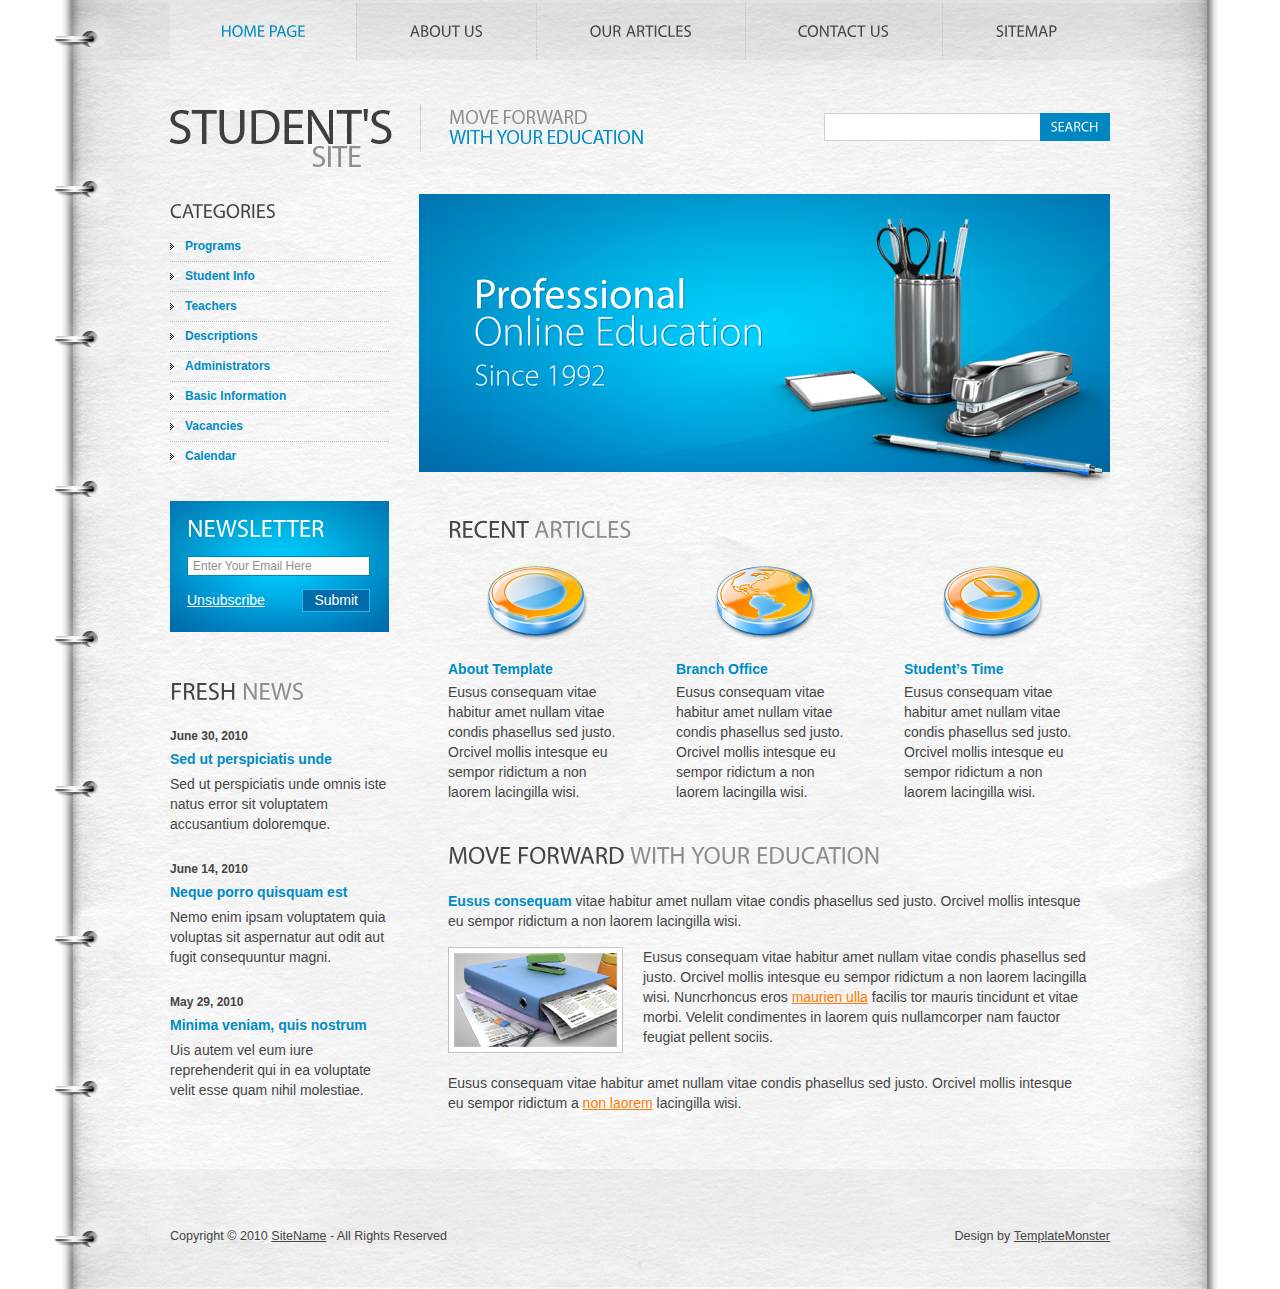
==== index.html @ eca898d7 "first commit" ====
<!DOCTYPE html>
<html lang="en">
<head>
<title>Student's Site</title>
<meta charset="utf-8">
<link rel="stylesheet" href="css/reset.css" type="text/css" media="all">
<link rel="stylesheet" href="css/style.css" type="text/css" media="all">
<script type="text/javascript" src="js/jquery-1.4.2.min.js" ></script>
<script type="text/javascript" src="js/cufon-yui.js"></script>
<script type="text/javascript" src="js/cufon-replace.js"></script>
<script type="text/javascript" src="js/Myriad_Pro_300.font.js"></script>
<script type="text/javascript" src="js/Myriad_Pro_400.font.js"></script>
<script type="text/javascript" src="js/script.js"></script>
<!--[if lt IE 7]>
<link rel="stylesheet" href="css/ie6.css" type="text/css" media="screen">
<script type="text/javascript" src="js/ie_png.js"></script>
<script type="text/javascript">ie_png.fix('.png, footer, header nav ul li a, .nav-bg, .list li img');</script>
<![endif]-->
<!--[if lt IE 9]><script type="text/javascript" src="js/html5.js"></script><![endif]-->
</head>
<body id="page1">
<!-- START PAGE SOURCE -->
<div class="wrap">
  <header>
    <div class="container">
      <h1><a href="#">Student's site</a></h1>
      <nav>
        <ul>
          <li class="current"><a href="index.html" class="m1">Home Page</a></li>
          <li><a href="about-us.html" class="m2">About Us</a></li>
          <li><a href="articles.html" class="m3">Our Articles</a></li>
          <li><a href="contact-us.html" class="m4">Contact Us</a></li>
          <li class="last"><a href="sitemap.html" class="m5">Sitemap</a></li>
        </ul>
      </nav>
      <form action="#" id="search-form">
        <fieldset>
          <div class="rowElem">
            <input type="text">
            <a href="#">Search</a></div>
        </fieldset>
      </form>
    </div>
  </header>
  <div class="container">
    <aside>
      <h3>Categories</h3>
      <ul class="categories">
        <li><span><a href="#">Programs</a></span></li>
        <li><span><a href="#">Student Info</a></span></li>
        <li><span><a href="#">Teachers</a></span></li>
        <li><span><a href="#">Descriptions</a></span></li>
        <li><span><a href="#">Administrators</a></span></li>
        <li><span><a href="#">Basic Information</a></span></li>
        <li><span><a href="#">Vacancies</a></span></li>
        <li class="last"><span><a href="#">Calendar</a></span></li>
      </ul>
      <form action="#" id="newsletter-form">
        <fieldset>
          <div class="rowElem">
            <h2>Newsletter</h2>
            <input type="email" value="Enter Your Email Here" onFocus="if(this.value=='Enter Your Email Here'){this.value=''}" onBlur="if(this.value==''){this.value='Enter Your Email Here'}" >
            <div class="clear"><a href="#" class="fleft">Unsubscribe</a><a href="#" class="fright">Submit</a></div>
          </div>
        </fieldset>
      </form>
      <h2>Fresh <span>News</span></h2>
      <ul class="news">
        <li><strong>June 30, 2010</strong>
          <h4><a href="#">Sed ut perspiciatis unde</a></h4>
          Sed ut perspiciatis unde omnis iste natus error sit voluptatem accusantium doloremque. </li>
        <li><strong>June 14, 2010</strong>
          <h4><a href="#">Neque porro quisquam est</a></h4>
          Nemo enim ipsam voluptatem quia voluptas sit aspernatur aut odit aut fugit consequuntur magni. </li>
        <li><strong>May 29, 2010</strong>
          <h4><a href="#">Minima veniam, quis nostrum</a></h4>
          Uis autem vel eum iure reprehenderit qui in ea voluptate velit esse quam nihil molestiae. </li>
      </ul>
    </aside>
    <section id="content">
      <div id="banner">
        <h2>Professional <span>Online Education <span>Since 1992</span></span></h2>
      </div>
      <div class="inside">
        <h2>Recent <span>Articles</span></h2>
        <ul class="list">
          <li><span><img src="images/icon1.png"></span>
            <h4>About Template</h4>
            <p>Eusus consequam vitae habitur amet nullam vitae condis phasellus sed justo. Orcivel mollis intesque eu sempor ridictum a non laorem lacingilla wisi.</p>
          </li>
          <li><span><img src="images/icon2.png"></span>
            <h4>Branch Office</h4>
            <p>Eusus consequam vitae habitur amet nullam vitae condis phasellus sed justo. Orcivel mollis intesque eu sempor ridictum a non laorem lacingilla wisi.</p>
          </li>
          <li class="last"><span><img src="images/icon3.png"></span>
            <h4>Student’s Time</h4>
            <p>Eusus consequam vitae habitur amet nullam vitae condis phasellus sed justo. Orcivel mollis intesque eu sempor ridictum a non laorem lacingilla wisi.</p>
          </li>
        </ul>
        <h2>Move Forward <span>With Your Education</span></h2>
        <p><span class="txt1">Eusus consequam</span> vitae habitur amet nullam vitae condis phasellus sed justo. Orcivel mollis intesque eu sempor ridictum a non laorem lacingilla wisi. </p>
        <div class="img-box"><img src="images/1page-img.jpg">Eusus consequam vitae habitur amet nullam vitae condis phasellus sed justo. Orcivel mollis intesque eu sempor ridictum a non laorem lacingilla wisi. Nuncrhoncus eros <a href="#">maurien ulla</a> facilis tor mauris tincidunt et vitae morbi. Velelit condimentes in laorem quis nullamcorper nam fauctor feugiat pellent sociis.</div>
        <p class="p0">Eusus consequam vitae habitur amet nullam vitae condis phasellus sed justo. Orcivel mollis intesque eu sempor ridictum a <a href="#">non laorem</a> lacingilla wisi.</p>
      </div>
    </section>
  </div>
</div>
<footer>
  <div class="footerlink">
    <p class="lf">Copyright &copy; 2010 <a href="#">SiteName</a> - All Rights Reserved</p>
    <p class="rf">Design by <a href="http://www.templatemonster.com/">TemplateMonster</a></p>
    <div style="clear:both;"></div>
  </div>
</footer>
<script type="text/javascript"> Cufon.now(); </script>
<!-- END PAGE SOURCE -->
</body>
</html>
---- css/style.css ----
article, aside, audio, canvas, command, datalist, details, embed, figcaption, figure, footer, header, hgroup, keygen, meter, nav, output, progress, section, source, video {
	display:block;
}
mark, rp, rt, ruby, summary, time {
	display:inline;
}
body {
	background:#fff;
	font-family:Arial, Helvetica, sans-serif;
	font-size:100%;
	line-height:1em;
	color:#454545;
}
html {
	min-width:940px;
}
html, body {
	height:100%;
}
.container {
	margin:0 auto;
	width:940px;
	overflow:hidden;
	font-size:.875em;
	padding-bottom:176px;
}
header {
	background:url(../images/header-bg.jpg) no-repeat center top;
	min-width:940px;
}
header .container {
	height:194px;
	position:relative;
	padding:0;
}
section#content {
	float:left;
	width:691px;
}
aside {
	width:219px;
	float:left;
	margin-right:30px;
	padding:5px 0 0 0;
}
.fleft {
	float:left;
}
.fright {
	float:right;
}
.clear {
	clear:both;
}
.col-1, .col-2, .col-3 {
	float:left;
}
.alignright {
	text-align:right;
}
.aligncenter {
	text-align:center;
}
.wrapper {
	width:100%;
	overflow:hidden;
}
.wrap {
	height:auto !important;
	height:100%;
	min-height:100%;
	background:url(../images/tail-middle.jpg) repeat-y center 194px;
	min-width:940px;
}
input, select, textarea {
	font-family:Arial, Helvetica, sans-serif;
	font-size:1em;
	vertical-align:middle;
	font-weight:normal;
}
fieldset {
	border:0;
}
.categories {
	padding-bottom:37px;
}
.categories li {
	font-weight:bold;
	font-size:.857em;
	padding-bottom:8px;
	margin-bottom:6px;
	background:url(../images/divider1.gif) repeat-x left bottom;
}
.categories li.last {
	background:none;
	padding:0;
	margin:0;
}
.categories li span {
	display:block;
	padding-left:15px;
	height:1%;
	background:url(../images/marker.gif) no-repeat left 5px;
}
.categories li a {
	text-decoration:none;
	color:#008cc4;
}
.categories li a:hover {
	color:#ff7b01;
}
.news {
	margin-top:-25px;
}
.news li {
	padding-top:25px;
	line-height:1.429em;
}
.news li strong {
	font-size:.857em;
	color:#454545;
	display:block;
	padding-bottom:3px;
}
.news li a {
	color:#008cc4;
	text-decoration:none;
	font-weight:bold;
}
.articles {
	margin-top:-18px;
}
.articles li {
	width:100%;
	overflow:hidden;
	vertical-align:top;
	line-height:1.429em;
	padding-top:18px;
}
.articles li img {
	float:left;
	margin-right:22px;
}
.sitemap {
	padding-bottom:15px;
}
.sitemap li {
	padding:0 0 5px 16px;
	background:url(../images/marker1.gif) no-repeat left 5px;
}
.sitemap li ul {
	padding-top:5px;
	margin-bottom:-5px;
}
.list {
	width:100%;
	overflow:hidden;
	padding-bottom:40px;
}
.list li {
	float:left;
	width:175px;
	margin-right:53px;
}
.list li.last {
	margin:0;
}
.list li span {
	display:block;
	text-align:center;
}
.list li h4 {
	padding-top:20px;
}
.list li p {
	margin:0;
}
.img-box {
	width:100%;
	overflow:hidden;
	padding-bottom:20px;
	line-height:1.429em;
}
.img-box img {
	float:left;
	margin:0 20px 0 0;
}
.extra-wrap {
	overflow:hidden;
}
p {
	margin-bottom:16px;
	line-height:1.429em;
}
.p0 {
	margin:0;
}
.address {
	width:100%;
	overflow:hidden;
	padding-bottom:40px;
}
.address address {
	font-style:normal;
	line-height:1.429em;
	float:left;
	width:248px;
}
.address address strong {
	color:#008cc4;
	width:94px !important;
	width:91px;
	float:left;
}
.address .extra-wrap {
	float:left;
	width:385px;
}
.address p {
	margin:0;
}
#banner {
	width:691px;
	height:299px;
	background:url(../images/banner-bg.jpg) no-repeat left top;
}
#banner h2 {
	color:#fff;
	font-size:42px;
	text-transform:none;
	line-height:1.2em;
	padding:75px 0 0 55px;
	margin:0;
}
#banner h2 span {
	display:block;
	margin-top:-12px;
	color:#fff;
}
#banner h2 span span {
	font-size:30px;
	margin-top:-8px;
}
a {
	color:#ff7b01;
	outline:none;
}
a:hover {
	text-decoration:none;
}
h1 {
	text-indent:-9999px;
}
h1 a {
	width:473px;
	height:63px;
	position:absolute;
	left:0;
	top:104px;
	background:url(../images/logo.jpg) no-repeat left top;
}
h2 {
	font-size:24px;
	line-height:1.2em;
	text-transform:uppercase;
	margin-bottom:20px;
}
h2 span {
	color:#8d8d8d;
}
h3 {
	font-size:20px;
	line-height:1.2em;
	text-transform:uppercase;
	margin-bottom:15px;
}
h4 {
	font-size:1em;
	color:#008cc4;
	margin-bottom:5px;
}
h4 a {
	color:#008cc4;
	text-decoration:none;
}
h4 a:hover {
	color:#ff7b01;
}
.txt1 {
	color:#008cc4;
	font-weight:bold;
}
.link {
	position:absolute;
	right:0;
	top:159px;
}
header .nav-bg {
	background:no-repeat center top;
}
header nav {
	position:absolute;
	left:0;
	top:3px;
}
header nav ul li {
	float:left;
	font-size:16px;
	line-height:1.2em;
	text-transform:uppercase;
	padding-right:1px;
	background:url(../images/divider.gif) repeat-y right top;
}
header nav ul li.last {
	background:none;
	padding:0;
}
header nav ul li a {
	color:#454545;
	text-decoration:none;
	display:block;
	float:left;
	text-align:center;
	padding:18px 0 20px 0;
	background-repeat:no-repeat;
	background-position:left top;
}
header nav ul li.current a, header nav ul li a:hover {
	color:#008cc4;
}
header nav ul li a.m1 {
	width:186px;
}
header nav ul li.current a.m1 {
	background-image:url(../images/m1-act.jpg);
}
header nav ul li a.m2 {
	width:179px;
}
header nav ul li.current a.m2 {
	background-image:url(../images/m2-act.jpg);
}
header nav ul li a.m3 {
	width:208px;
}
header nav ul li.current a.m3 {
	background-image:url(../images/m3-act.jpg);
}
header nav ul li a.m4 {
	width:196px;
}
header nav ul li.current a.m4 {
	background-image:url(../images/m4-act.jpg);
}
header nav ul li.last {
	background:none;
	padding:0;
}
header nav ul li a.m5 {
	width:167px;
}
header nav ul li.current a.m5 {
	background-image:url(../images/m5-act.jpg);
}
#content .inside {
	padding:22px 20px 0 29px;
}
#content .inner_copy, #content .inner_copy a {
	border:0;
	float:right;
	background:#000;
	color:#ff7b01;
	width:100%;
	line-height:10px;
	font-size:10px;
	margin:-50% 0 0 0;
	padding:0;
}
#search-form .rowElem {
	height:28px;
	position:absolute;
	right:0;
	top:113px;
}
#search-form input {
	width:205px;
	background:#fff;
	padding:4px 5px 4px 5px;
	border:1px solid #d0d0d0;
	border-right:0;
	color:#454545;
	line-height:1.2em;
	float:left;
	height:18px;
}
#search-form a {
	text-transform:uppercase;
	color:#fff;
	text-decoration:none;
	float:left;
	background-color:#0087c1;
	padding:6px 11px 0 11px;
	height:22px;
}
#search-form a:hover {
	background-color:#47b6e5;
}
#newsletter-form {
	padding-bottom:45px;
}
#newsletter-form fieldset {
	background:url(../images/newsletter-bg.gif) no-repeat left top;
	width:219px;
	height:131px;
	overflow:hidden;
}
#newsletter-form .rowElem {
	padding:13px 19px 0 17px;
}
#newsletter-form input {
	border:1px solid #0086b5;
	background:#fff;
	color:#8e8e8e;
	font-size:.857em;
	padding:2px 5px 2px 5px;
	width:171px;
	margin-bottom:13px;
}
#newsletter-form h2 {
	color:#fff;
	margin-bottom:13px;
}
#newsletter-form a.fleft {
	color:#fff;
	position:relative;
	top:3px;
}
#newsletter-form a.fright {
	display:block;
	color:#fff;
	border:1px solid #26b6e8;
	text-decoration:none;
	background-color:#006caa;
	padding:2px 11px 3px 11px;
}
#newsletter-form a.fright:hover {
	border-color:#fff;
}
#contacts-form {
	clear:right;
	width:100%;
	overflow:hidden;
}
#contacts-form fieldset {
	border:none;
	float:left;
}
#contacts-form .field {
	clear:both;
	height:30px;
}
#contacts-form .field.extra {
	height:268px;
}
#contacts-form label {
	float:left;
	width:123px;
	font-weight:bold;
	color:#008cc4;
}
#contacts-form input {
	width:277px;
	padding:2px 0 2px 3px;
	border:1px solid #d1d1d1;
	color:#70635b;
}
#contacts-form textarea {
	width:503px;
	height:252px;
	padding:2px 0 2px 3px;
	border:1px solid #d1d1d1;
	color:#70635b;
	overflow:auto;
}
footer {
	background:url(../images/footer-bg.png) no-repeat center top;
	margin-top:-120px;
	min-width:940px;
}
footer .footerlink {
	margin:0 auto;
	width:940px;
	height:60px;
	padding-top:60px;
	color:#454545;
	font-size:.785em;
	line-height:1.429em;
}
.footerlink p {
	margin:0;
	padding:0;
	line-height:normal;
	white-space:nowrap;
	text-indent:inherit;
	color:#454545;
}
.footerlink a {
	color:#454545;
	font-weight:normal;
	margin:0;
	padding:0;
	border:none;
	text-decoration:underline;
	background-color:transparent;
}
.footerlink a:hover {
	color:#454545;
	background-color:transparent;
	text-decoration:none;
}
.footerlink .lf {
	float:left;
}
.footerlink .rf {
	float:right;
}
a {
	outline:none;
}
---- css/ie6.css ----
.extra-wrap {
	zoom:1;
}
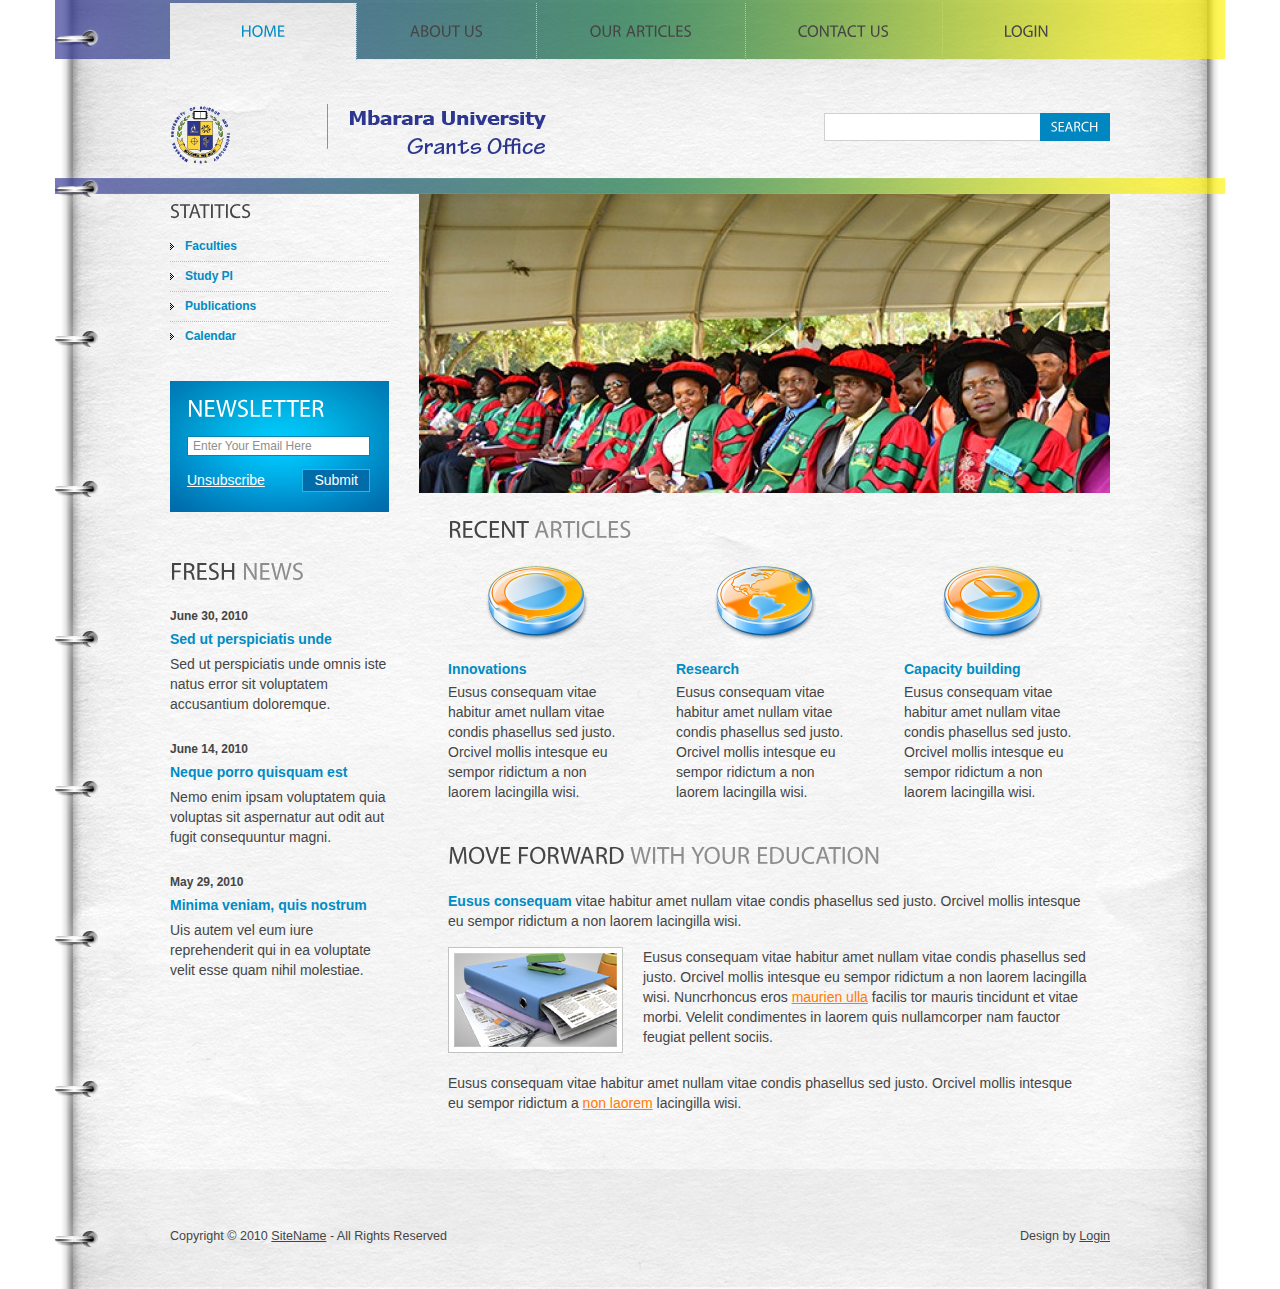
==== commit e535344f: "add boostrap and user registration" ====
--- a/index.html
+++ b/index.html
@@ -26,11 +26,11 @@
       <h1><a href="#">Student's site</a></h1>
       <nav>
         <ul>
-          <li class="current"><a href="index.html" class="m1">Home Page</a></li>
+          <li class="current"><a href="index.html" class="m1">Home</a></li>
           <li><a href="about-us.html" class="m2">About Us</a></li>
           <li><a href="articles.html" class="m3">Our Articles</a></li>
           <li><a href="contact-us.html" class="m4">Contact Us</a></li>
-          <li class="last"><a href="sitemap.html" class="m5">Sitemap</a></li>
+          <li class="last"><a href="login.html" class="m5">Login</a></li>
         </ul>
       </nav>
       <form action="#" id="search-form">
@@ -44,15 +44,11 @@
   </header>
   <div class="container">
     <aside>
-      <h3>Categories</h3>
+      <h3>Statitics</h3>
       <ul class="categories">
-        <li><span><a href="#">Programs</a></span></li>
-        <li><span><a href="#">Student Info</a></span></li>
-        <li><span><a href="#">Teachers</a></span></li>
-        <li><span><a href="#">Descriptions</a></span></li>
-        <li><span><a href="#">Administrators</a></span></li>
-        <li><span><a href="#">Basic Information</a></span></li>
-        <li><span><a href="#">Vacancies</a></span></li>
+        <li><span><a href="#">Faculties</a></span></li>
+        <li><span><a href="#">Study PI</a></span></li>
+        <li><span><a href="#">Publications</a></span></li>
         <li class="last"><span><a href="#">Calendar</a></span></li>
       </ul>
       <form action="#" id="newsletter-form">
@@ -79,21 +75,21 @@
     </aside>
     <section id="content">
       <div id="banner">
-        <h2>Professional <span>Online Education <span>Since 1992</span></span></h2>
+        <!-- <h2>Professional <span>Online Education <span>Since 1992</span></span></h2> -->
       </div>
       <div class="inside">
         <h2>Recent <span>Articles</span></h2>
         <ul class="list">
           <li><span><img src="images/icon1.png"></span>
-            <h4>About Template</h4>
+            <h4>Innovations</h4>
             <p>Eusus consequam vitae habitur amet nullam vitae condis phasellus sed justo. Orcivel mollis intesque eu sempor ridictum a non laorem lacingilla wisi.</p>
           </li>
           <li><span><img src="images/icon2.png"></span>
-            <h4>Branch Office</h4>
+            <h4>Research</h4>
             <p>Eusus consequam vitae habitur amet nullam vitae condis phasellus sed justo. Orcivel mollis intesque eu sempor ridictum a non laorem lacingilla wisi.</p>
           </li>
           <li class="last"><span><img src="images/icon3.png"></span>
-            <h4>Student’s Time</h4>
+            <h4>Capacity building</h4>
             <p>Eusus consequam vitae habitur amet nullam vitae condis phasellus sed justo. Orcivel mollis intesque eu sempor ridictum a non laorem lacingilla wisi.</p>
           </li>
         </ul>
@@ -108,7 +104,7 @@
 <footer>
   <div class="footerlink">
     <p class="lf">Copyright &copy; 2010 <a href="#">SiteName</a> - All Rights Reserved</p>
-    <p class="rf">Design by <a href="http://www.templatemonster.com/">TemplateMonster</a></p>
+    <p class="rf">Design by <a href="#">Login</a></p>
     <div style="clear:both;"></div>
   </div>
 </footer>
--- a/css/style.css
+++ b/css/style.css
@@ -25,8 +25,10 @@
 	padding-bottom:176px;
 }
 header {
-	background:url(../images/header-bg.jpg) no-repeat center top;
-	min-width:940px;
+	background:url(../images/header-bg-new.jpg) no-repeat center top;
+	min-width: 940px;
+	margin-left: 10px;
+	margin-right: 10px;
 }
 header .container {
 	height:194px;
@@ -222,7 +224,7 @@
 #banner {
 	width:691px;
 	height:299px;
-	background:url(../images/banner-bg.jpg) no-repeat left top;
+	background:url(../images/post-grads.jpg) no-repeat left top;
 }
 #banner h2 {
 	color:#fff;
@@ -257,7 +259,7 @@
 	position:absolute;
 	left:0;
 	top:104px;
-	background:url(../images/logo.jpg) no-repeat left top;
+	background:url(../images/MGO.png) no-repeat left top;
 }
 h2 {
 	font-size:24px;
@@ -527,3 +529,23 @@
 a {
 	outline:none;
 }
+
+/* added by brightniyonzima@gmail.com */
+.form-control {
+    background-color: #fff;
+    border: 1px solid #e4e7ea;
+    border-radius: 0;
+    box-shadow: none;
+    color: #565656;
+    height: 28px;
+    max-width: 100%;
+    padding: 7px 12px;
+    transition: all 300ms linear 0s;
+}
+
+label {
+    display: inline-block;
+    max-width: 100%;
+    margin-bottom: 5px;
+    font-weight: 700;
+}
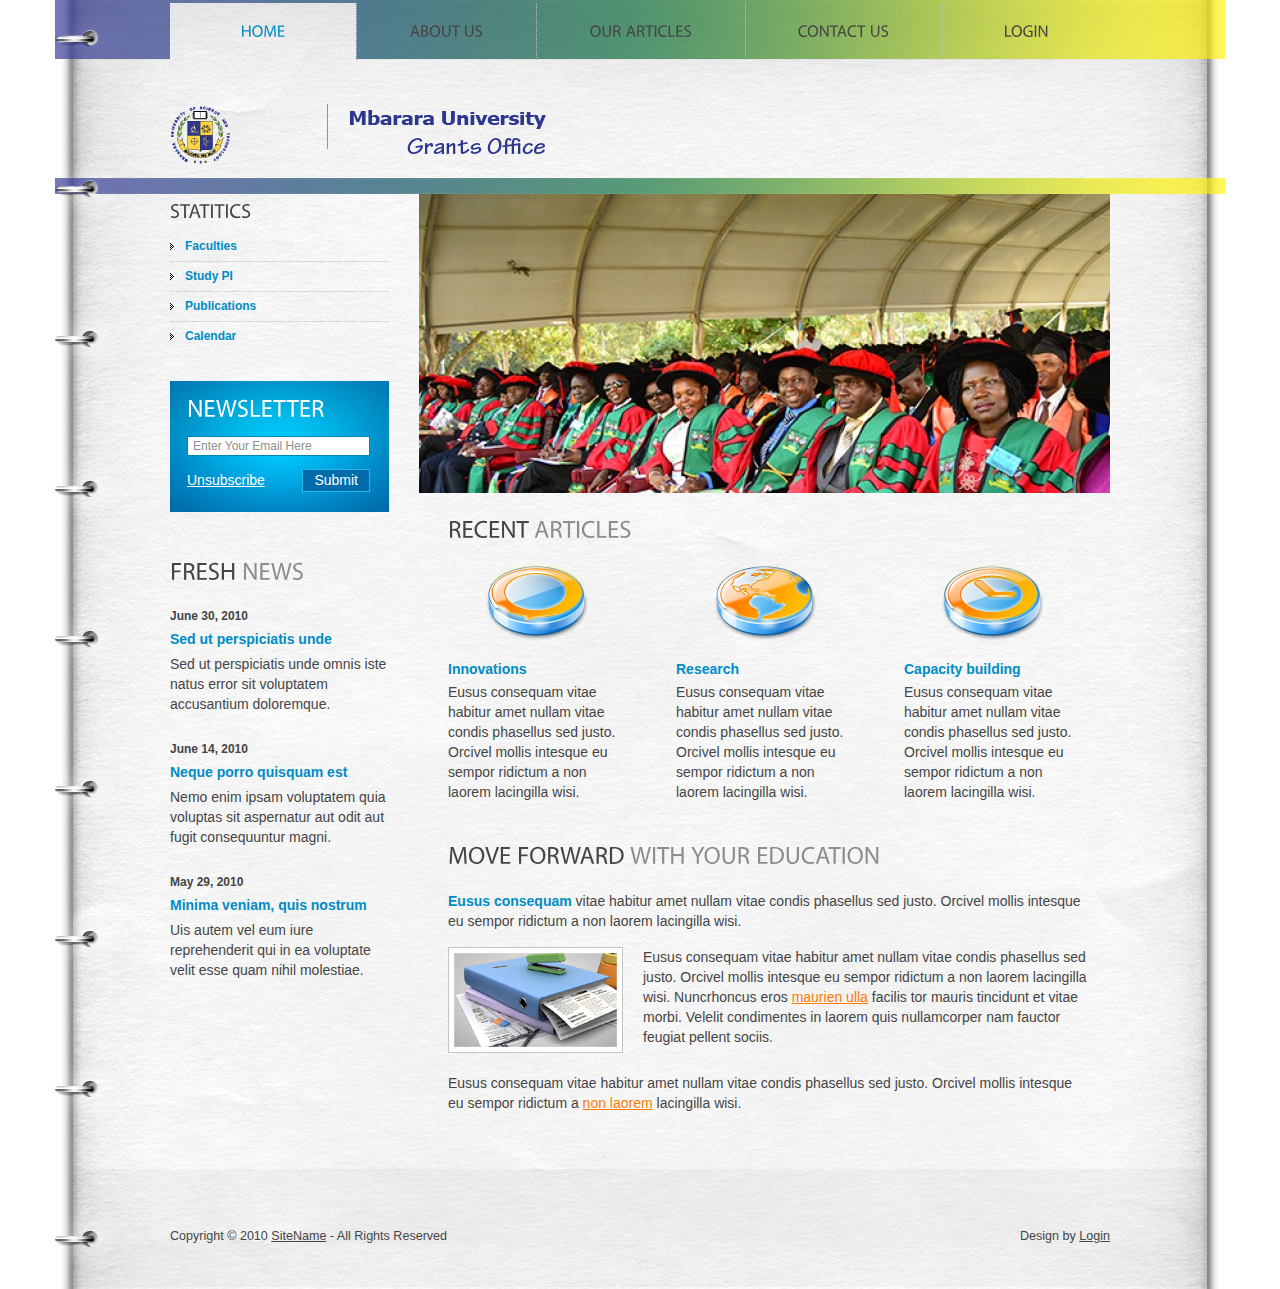
==== commit 154dd9dd: "add login and registration functionality" ====
--- a/index.html
+++ b/index.html
@@ -23,23 +23,23 @@
 <div class="wrap">
   <header>
     <div class="container">
-      <h1><a href="#">Student's site</a></h1>
-      <nav>
-        <ul>
-          <li class="current"><a href="index.html" class="m1">Home</a></li>
-          <li><a href="about-us.html" class="m2">About Us</a></li>
-          <li><a href="articles.html" class="m3">Our Articles</a></li>
-          <li><a href="contact-us.html" class="m4">Contact Us</a></li>
-          <li class="last"><a href="login.html" class="m5">Login</a></li>
-        </ul>
-      </nav>
-      <form action="#" id="search-form">
+        <h1><a href="#">Student's site</a></h1>
+        <nav>
+            <ul>
+                <li class="current"><a href="index.html" class="m1">Home</a></li>
+                <li><a href="about-us.html" class="m2">About Us</a></li>
+                <li><a href="articles.html" class="m3">Our Articles</a></li>
+                <li><a href="contact-us.html" class="m4">Contact Us</a></li>
+                <li class="last"><a href="login.html" class="m5">Login</a></li>
+            </ul>
+        </nav>
+      <!-- <form action="#" id="search-form">
         <fieldset>
           <div class="rowElem">
             <input type="text">
             <a href="#">Search</a></div>
         </fieldset>
-      </form>
+      </form> -->
     </div>
   </header>
   <div class="container">
--- a/css/style.css
+++ b/css/style.css
@@ -27,8 +27,8 @@
 header {
 	background:url(../images/header-bg-new.jpg) no-repeat center top;
 	min-width: 940px;
-	margin-left: 10px;
-	margin-right: 10px;
+	margin-left: 20px;
+	margin-right: 20px;
 }
 header .container {
 	height:194px;
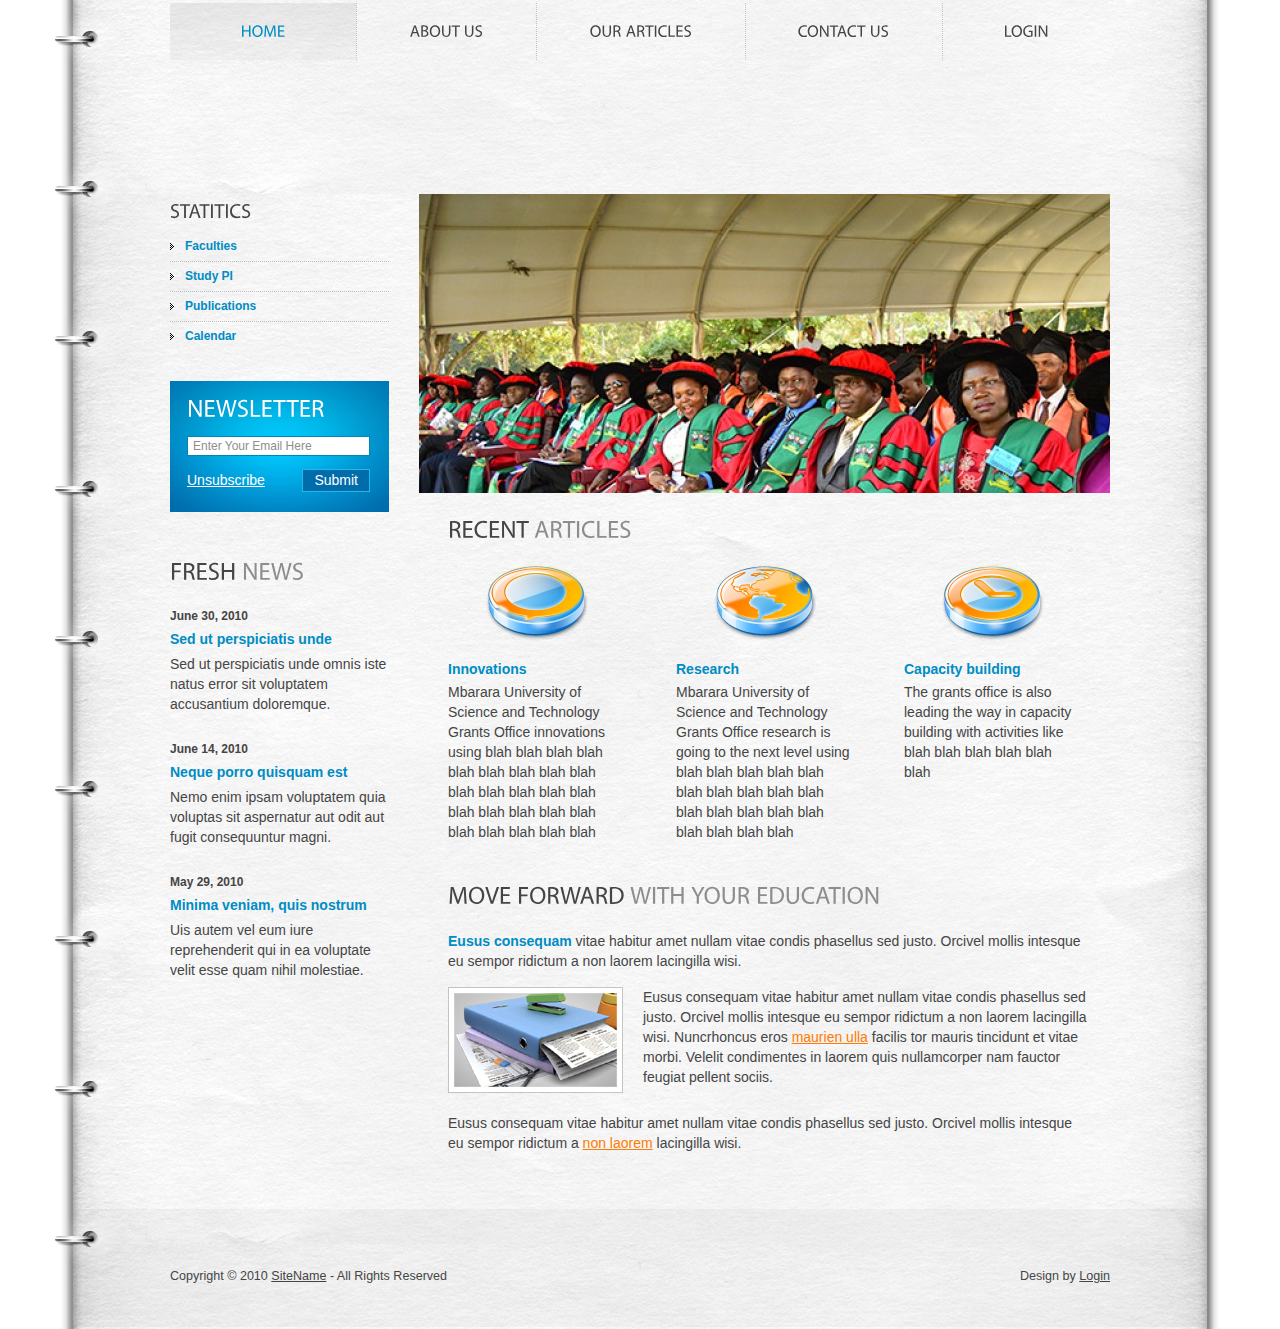
==== commit e41fad5c: "add permission functionality" ====
--- a/index.html
+++ b/index.html
@@ -23,7 +23,7 @@
 <div class="wrap">
   <header>
     <div class="container">
-        <h1><a href="#">Student's site</a></h1>
+        <h1><a href="#">MUST Grants Office</a></h1>
         <nav>
             <ul>
                 <li class="current"><a href="index.html" class="m1">Home</a></li>
@@ -82,15 +82,15 @@
         <ul class="list">
           <li><span><img src="images/icon1.png"></span>
             <h4>Innovations</h4>
-            <p>Eusus consequam vitae habitur amet nullam vitae condis phasellus sed justo. Orcivel mollis intesque eu sempor ridictum a non laorem lacingilla wisi.</p>
+            <p>Mbarara University of Science and Technology Grants Office innovations using blah blah blah blah blah blah blah blah blah blah blah blah blah blah blah blah blah blah blah blah blah blah blah blah</p>
           </li>
           <li><span><img src="images/icon2.png"></span>
             <h4>Research</h4>
-            <p>Eusus consequam vitae habitur amet nullam vitae condis phasellus sed justo. Orcivel mollis intesque eu sempor ridictum a non laorem lacingilla wisi.</p>
+            <p>Mbarara University of Science and Technology Grants Office research is going to the next level using blah blah blah blah blah blah blah blah blah blah blah blah blah blah blah blah blah blah blah</p>
           </li>
           <li class="last"><span><img src="images/icon3.png"></span>
             <h4>Capacity building</h4>
-            <p>Eusus consequam vitae habitur amet nullam vitae condis phasellus sed justo. Orcivel mollis intesque eu sempor ridictum a non laorem lacingilla wisi.</p>
+            <p>The grants office is also leading the way in capacity building with activities like blah blah blah blah blah blah</p>
           </li>
         </ul>
         <h2>Move Forward <span>With Your Education</span></h2>
--- a/css/style.css
+++ b/css/style.css
@@ -25,10 +25,10 @@
 	padding-bottom:176px;
 }
 header {
-	background:url(../images/header-bg-new.jpg) no-repeat center top;
+	/*background:url(../images/header-bg-new.jpg) no-repeat center top;*/
 	min-width: 940px;
-	margin-left: 20px;
-	margin-right: 20px;
+	margin-left: 10px;
+	margin-right: 10px;
 }
 header .container {
 	height:194px;
@@ -259,7 +259,7 @@
 	position:absolute;
 	left:0;
 	top:104px;
-	background:url(../images/MGO.png) no-repeat left top;
+	/*background:url(../images/grants-small.png) no-repeat left top;*/
 }
 h2 {
 	font-size:24px;
